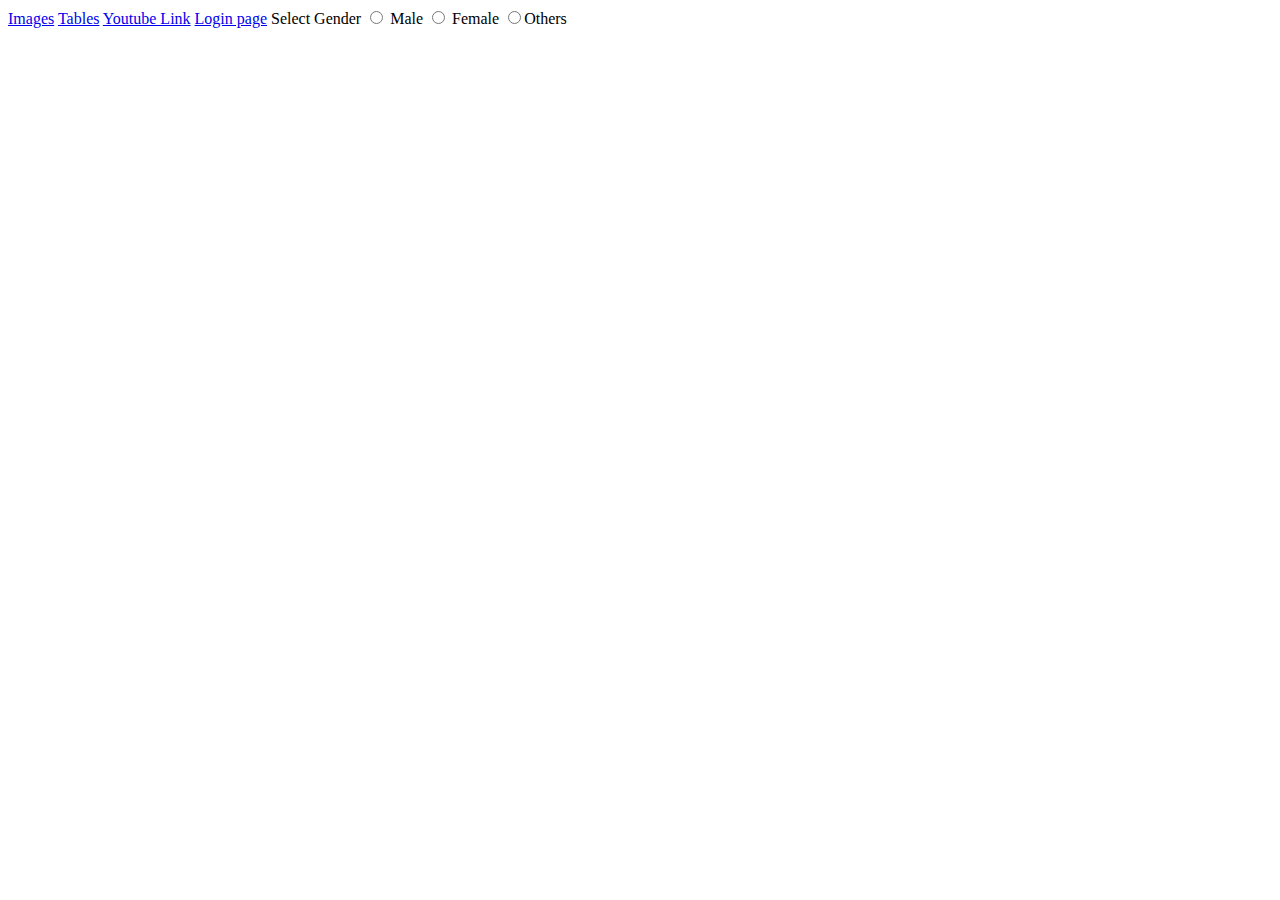
==== index.html @ c1c271bf "web files" ====
<!DOCTYPE html>   <!---version of html---html5-->
<html>
    <head>
        <title>forms</title>   <!---title of the page--->
    </head>
 <body>
    <a href="images.html">Images</a>
    <a href="Table.html">Tables</a>
    <a href="youtube.html">Youtube Link</a>
    <a href="login.html">Login page</a>
    
    <label>Select Gender</label>
    <input type="radio" > Male
    <input type="radio"> Female
    <input type="radio">Others
    
 </body>


</html>
<!--core tags of html  > html,body,head,title-->
<!--webpage types
           1.static web page Example-wikipedia
           2.Dynamic web page Example-Facebook-->

 <!--HTML-Hyper Text Markup Language
      used-- to create static web page---- it is not case sensitive--->
    
    <!---name.github.com-->
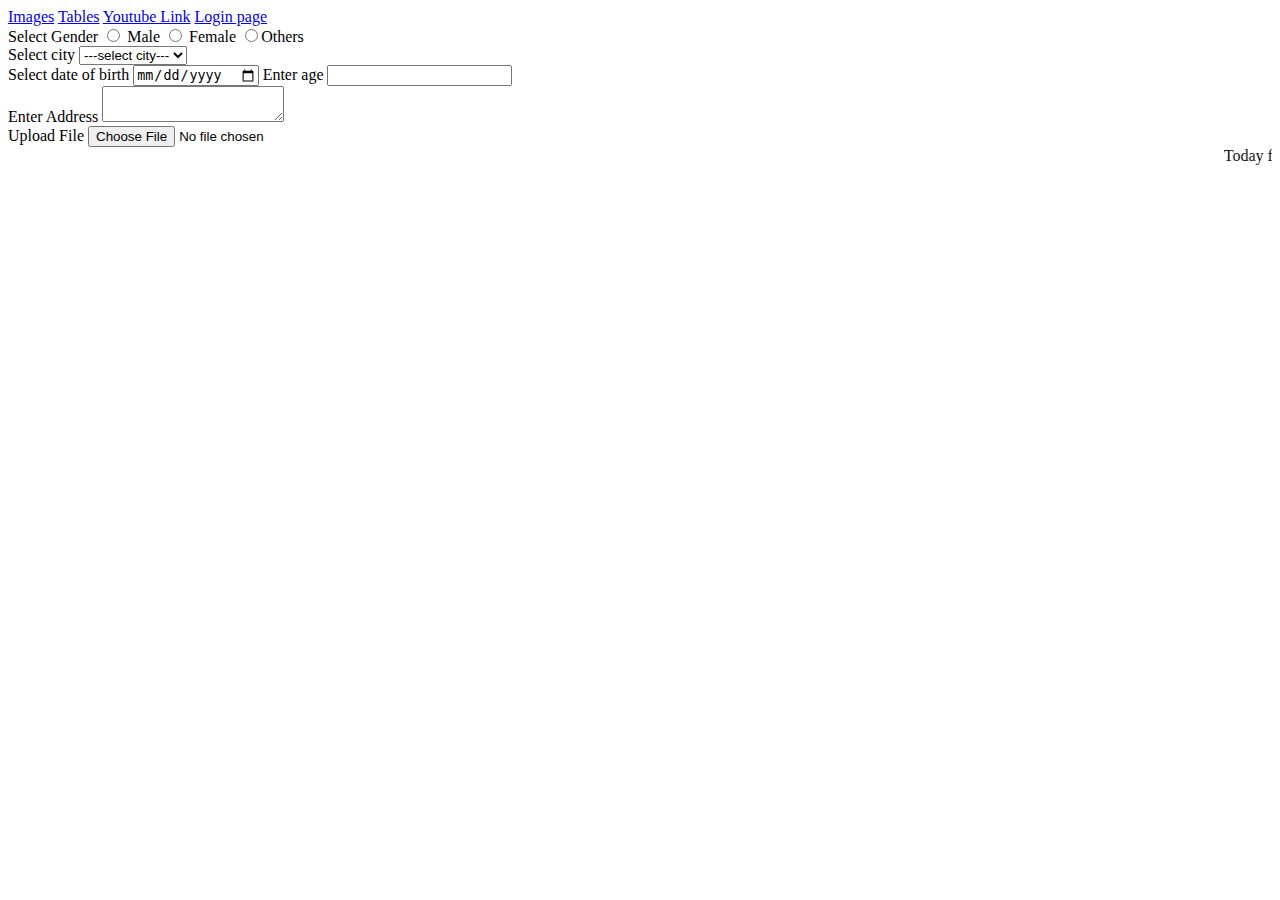
==== commit 45863115: "today class files" ====
--- a/index.html
+++ b/index.html
@@ -1,24 +1,59 @@
-<!DOCTYPE html>   <!---version of html---html5-->
+<!DOCTYPE html>   <!---version of html---html--5-->
 <html>
     <head>
         <title>forms</title>   <!---title of the page--->
     </head>
  <body>
+    <div>
     <a href="images.html">Images</a>
     <a href="Table.html">Tables</a>
     <a href="youtube.html">Youtube Link</a>
     <a href="login.html">Login page</a>
+    </div>
     
+    <div>
     <label>Select Gender</label>
-    <input type="radio" > Male
-    <input type="radio"> Female
-    <input type="radio">Others
-    
+    <input type="radio" name="gender" > Male
+    <input type="radio" name="gender"> Female
+    <input type="radio" name="gender">Others
+     </div>
+
+    <div>
+    <label>Select city</label>
+    <select>
+        <option>---select city---</option>
+        <option>Bangalore</option>
+        <option>Hubli</option>
+        <option>Guttal</option>
+    </select>
+    </div>
+
+    <div>
+    <label>Select date of birth</label>
+    <input type="date" name="dataofbirth">
+
+    <label>Enter age</label>
+    <input type="number">
+    </div>
+
+    <div>
+    <label>Enter Address</label>  <!--Address--->
+    <textarea></textarea>
+    </div>
+
+    <!--file upload-->
+    <div>
+    <label>Upload File</label>
+    <input type="file">
+    </div>
+
+    <marquee>Today few of have test not interview</marquee> <!--moving line-->
+
  </body>
 
 
 </html>
-<!--core tags of html  > html,body,head,title-->
+<!--core tags of html  > html,body,head,title--> 
 <!--webpage types
            1.static web page Example-wikipedia
            2.Dynamic web page Example-Facebook-->
@@ -26,7 +61,7 @@
  <!--HTML-Hyper Text Markup Language
       used-- to create static web page---- it is not case sensitive--->
     
-    <!---name.github.com-->
+    <!---name.github.io-->
       
 
 
